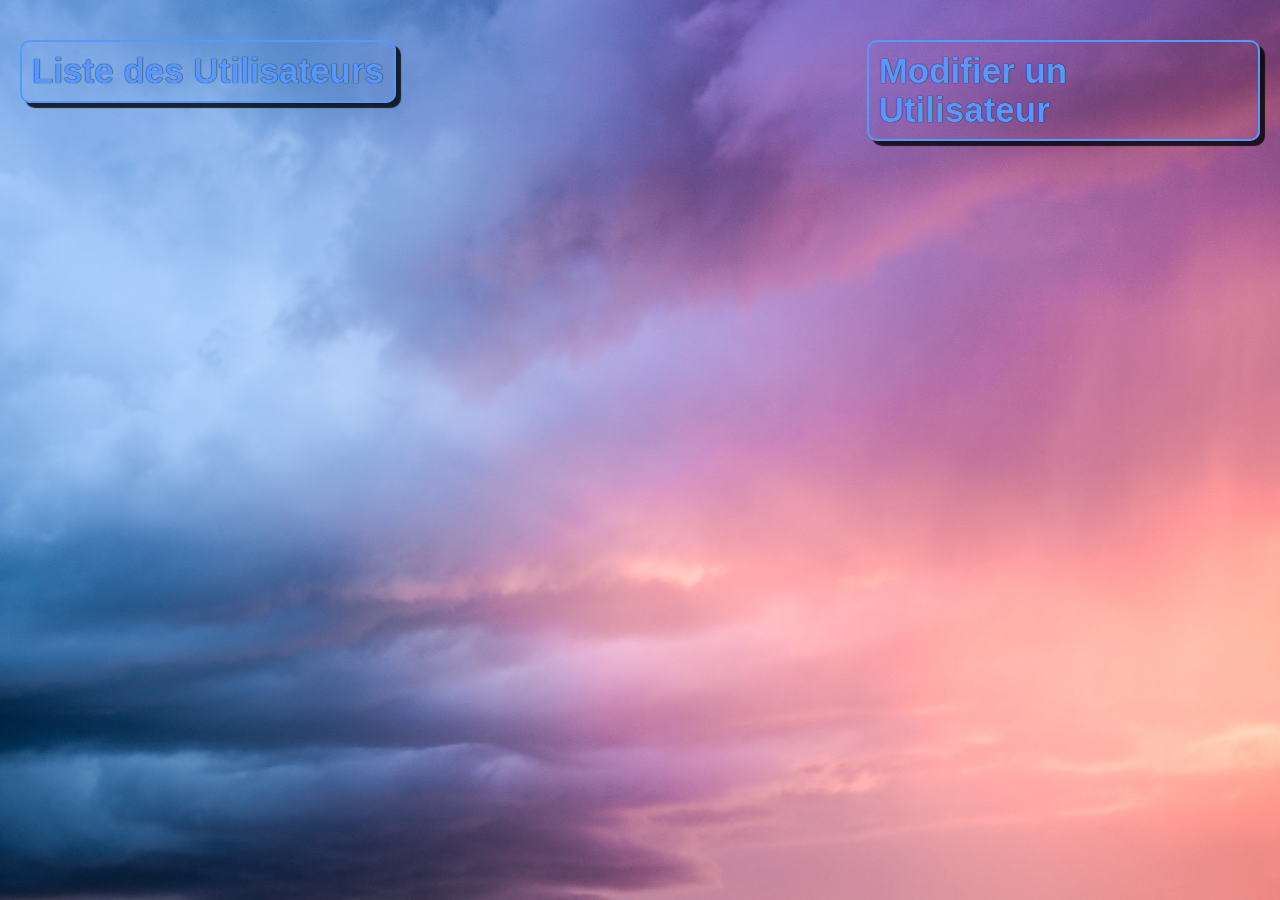
==== index.html @ 52a33c9d "initial commit" ====
<!DOCTYPE html>
<html>
    <head>
        <meta charset="utf-8">
        <link rel="stylesheet" href="css/bootstrap.min.css">
        <link rel="stylesheet" href="css/exo1.css">
    </head>
    <body id="bootstrap-override">


        <div class="containter">
            <div class="row">
                <div class="col-md-8">

                    <h1 id="listButton">Liste des Utilisateurs</h1>
                    <div class='table-wrapper'>
                        <table class="user-list table-hidden" id="userList">
                            <thead>
                                <tr>
                                    <th>ID</th>
                                    <th>First Name</th>
                                    <th>Last Name</th>
                                    <th>Email</th>
                                    <th>Birthday</th>
                                    <th>Sex</th>
                                    <th>Github</th>
                                    <th>Pet</th>
                                </tr>
                            </thead>
                            <tbody>
                            </tbody>
                        </table>
                    </div>

                </div>

                <div class="col-md-4">
                    <h1 id="formButton">Modifier un Utilisateur</h1>
                    <div class="form-wrapper">
                        <form class="table-hidden" action="index.html" method="post">
                            <input id="firstName" type="text" name="firstname" value="" placeholder="first name">
                            <input id="lastName" type="text" name="lastname " value="" placeholder="last name">
                            <input id="eMail" type="text" name="email" value="" placeholder="e-mail">
                            <input id="birthDay" type="text" name="birthday" value="" placeholder="date of birth">
                            <input id="gitHub" type="text" name="github" value="" placeholder="github">
                            <label> Sexe :</label>
                            <select name="sex">
                                <option value="">Homme</option>
                                <option value="">Femme</option>
                            </select>
                            <label> Possède animal :</label>
                            <select name="pet">
                                <option value="">Oui</option>
                                <option value="">Non</option>
                            </select>
                            <button type="submit" name="button">Envoyer</button>
                        </form>
                    </div>

                </div>

            </div>

        </div>






        <script src="https://code.jquery.com/jquery-3.1.1.min.js"></script>
        <script type="text/javascript" src="js/exo1.js">

        </script>
    </body>
</html>
---- css/exo1.css ----
html, body {
  padding: 10px;
  margin: 0;
  min-height: 100%; }

body {
  background: linear-gradient(160deg, #eee, #8d98aa);
  background: url(../sky.jpg) fixed center no-repeat; }

.list-wrapper {
  width: 65%;
  display: inline-block; }

.form-wrapper {
  width: 30%;
  display: inline-block; }

.table-wrapper, .form-wrapper {
  overflow: hidden; }

table {
  width: 100%;
  text-align: center;
  transition: 1.5s;
  font-size: 1.2em; }

form {
  transition: 1.5s; }

.table-hidden {
  transform: translateY(-100%);
  opacity: 0; }

tr {
  background-color: rgba(255, 255, 255, 0.6);
  color: #5897fc; }

th {
  background-color: rgba(0, 0, 0, 0.4);
  color: white;
  box-shadow: 3px 3px 1px rgba(0, 0, 0, 0.8);
  text-shadow: 0 0 2px #5897fc;
  text-align: center; }

h1 {
  font-size: 2.5em;
  font-family: Arial;
  display: inline-block;
  border: solid 2px #5897fc;
  color: #5897fc;
  text-shadow: 0 0 1px black;
  font-weight: bolder;
  padding: 10px;
  border-radius: 10px;
  box-shadow: 5px 5px 1px rgba(0, 0, 0, 0.8);
  transition: 0.5s; }
  h1:hover {
    color: salmon;
    border: solid 2px salmon; }

td {
  height: 2.5em;
  border: solid 2px #5897fc;
  transition: 0.3s;
  text-shadow: 0 0 1px 2px black; }
  td:hover {
    background-color: rgba(0, 0, 0, 0.5);
    color: salmon; }

.td-link a {
  text-decoration: none;
  color: #6145e0;
  font-weight: bold; }
.td-link:hover a {
  color: white; }

/*# sourceMappingURL=exo1.css.map */
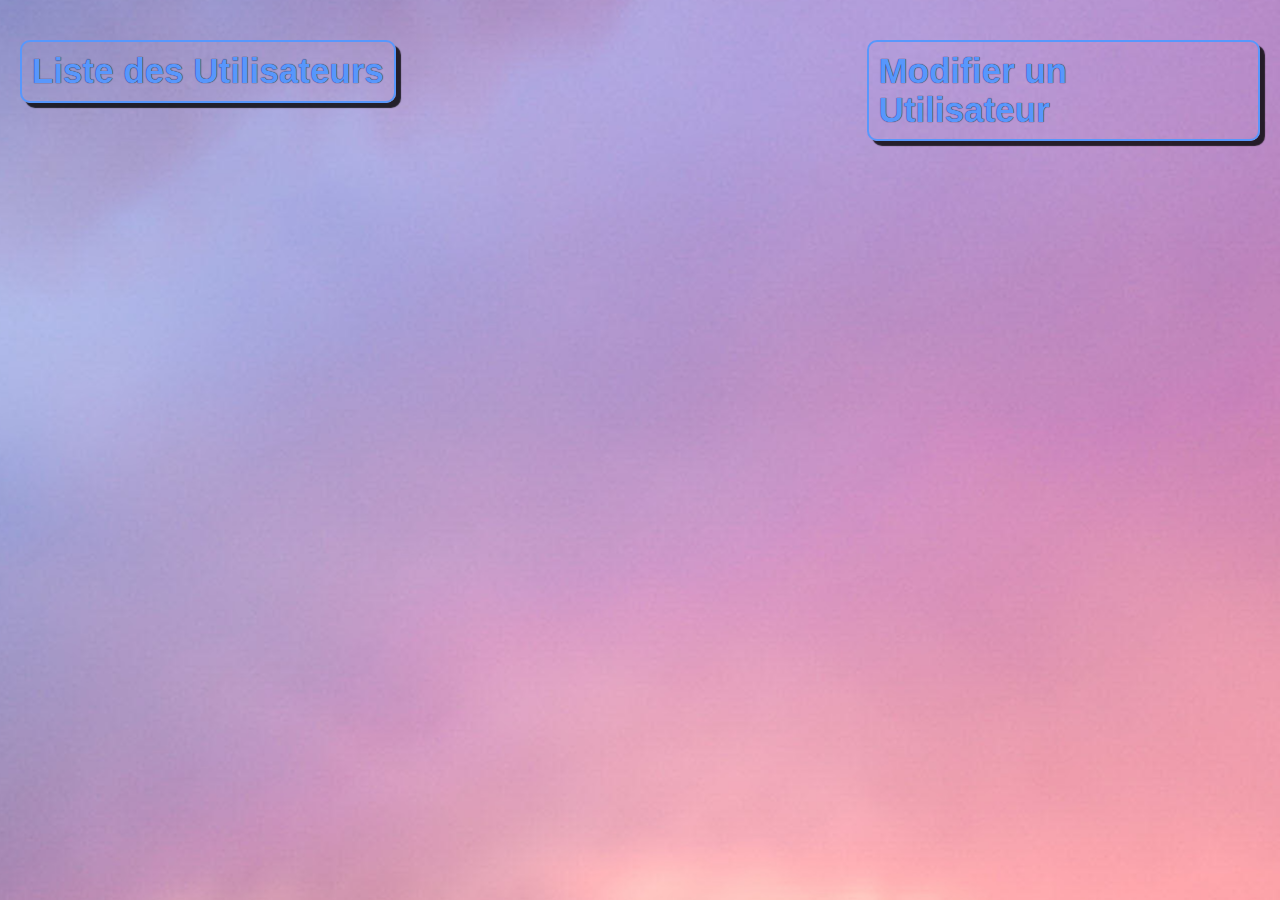
==== commit dee54ff9: "cosmetic alterations" ====
--- a/index.html
+++ b/index.html
@@ -36,6 +36,7 @@
 
                 <div class="col-md-4">
                     <h1 id="formButton">Modifier un Utilisateur</h1>
+                    </br>
                     <div class="form-wrapper">
                         <form class="table-hidden" action="index.html" method="post">
                             <input id="firstName" type="text" name="firstname" value="" placeholder="first name">
--- a/css/exo1.css
+++ b/css/exo1.css
@@ -5,7 +5,23 @@
 
 body {
   background: linear-gradient(160deg, #eee, #8d98aa);
-  background: url(../sky.jpg) fixed center no-repeat; }
+  background: url(../test.jpg) fixed center no-repeat; }
+
+h1 {
+  font-size: 2.5em;
+  font-family: Arial;
+  display: inline-block;
+  border: solid 2px #5897fc;
+  color: #5897fc;
+  text-shadow: 0 0 1px black;
+  font-weight: bolder;
+  padding: 10px;
+  border-radius: 10px;
+  box-shadow: 5px 5px 1px rgba(0, 0, 0, 0.8);
+  transition: 0.5s; }
+  h1:hover {
+    color: salmon;
+    border: solid 2px salmon; }
 
 .list-wrapper {
   width: 65%;
@@ -25,7 +41,26 @@
   font-size: 1.2em; }
 
 form {
-  transition: 1.5s; }
+  transition: 1.5s;
+  display: block;
+  width: 100%;
+  font-size: 1.2em;
+  margin-bottom: 15px; }
+  form input {
+    margin-top: 5px;
+    margin-bottom: 5px; }
+  form button {
+    background-color: transparent;
+    font-size: 1.5em;
+    border: solid 2px #5897fc;
+    color: #5897fc;
+    text-shadow: 0 0 1px black;
+    border-radius: 5px;
+    transition: 0.5s;
+    box-shadow: 5px 5px 1px rgba(0, 0, 0, 0.8); }
+    form button:hover {
+      color: salmon;
+      border: solid 2px salmon; }
 
 .table-hidden {
   transform: translateY(-100%);
@@ -42,30 +77,11 @@
   text-shadow: 0 0 2px #5897fc;
   text-align: center; }
 
-h1 {
-  font-size: 2.5em;
-  font-family: Arial;
-  display: inline-block;
-  border: solid 2px #5897fc;
-  color: #5897fc;
-  text-shadow: 0 0 1px black;
-  font-weight: bolder;
-  padding: 10px;
-  border-radius: 10px;
-  box-shadow: 5px 5px 1px rgba(0, 0, 0, 0.8);
-  transition: 0.5s; }
-  h1:hover {
-    color: salmon;
-    border: solid 2px salmon; }
-
 td {
   height: 2.5em;
   border: solid 2px #5897fc;
   transition: 0.3s;
   text-shadow: 0 0 1px 2px black; }
-  td:hover {
-    background-color: rgba(0, 0, 0, 0.5);
-    color: salmon; }
 
 .td-link a {
   text-decoration: none;
@@ -74,4 +90,13 @@
 .td-link:hover a {
   color: white; }
 
+.table-button {
+  font-weight: bold;
+  background-color: salmon;
+  color: white;
+  width: 10%;
+  transition: 0.5s; }
+  .table-button:hover {
+    background-color: #5897fc; }
+
 /*# sourceMappingURL=exo1.css.map */
